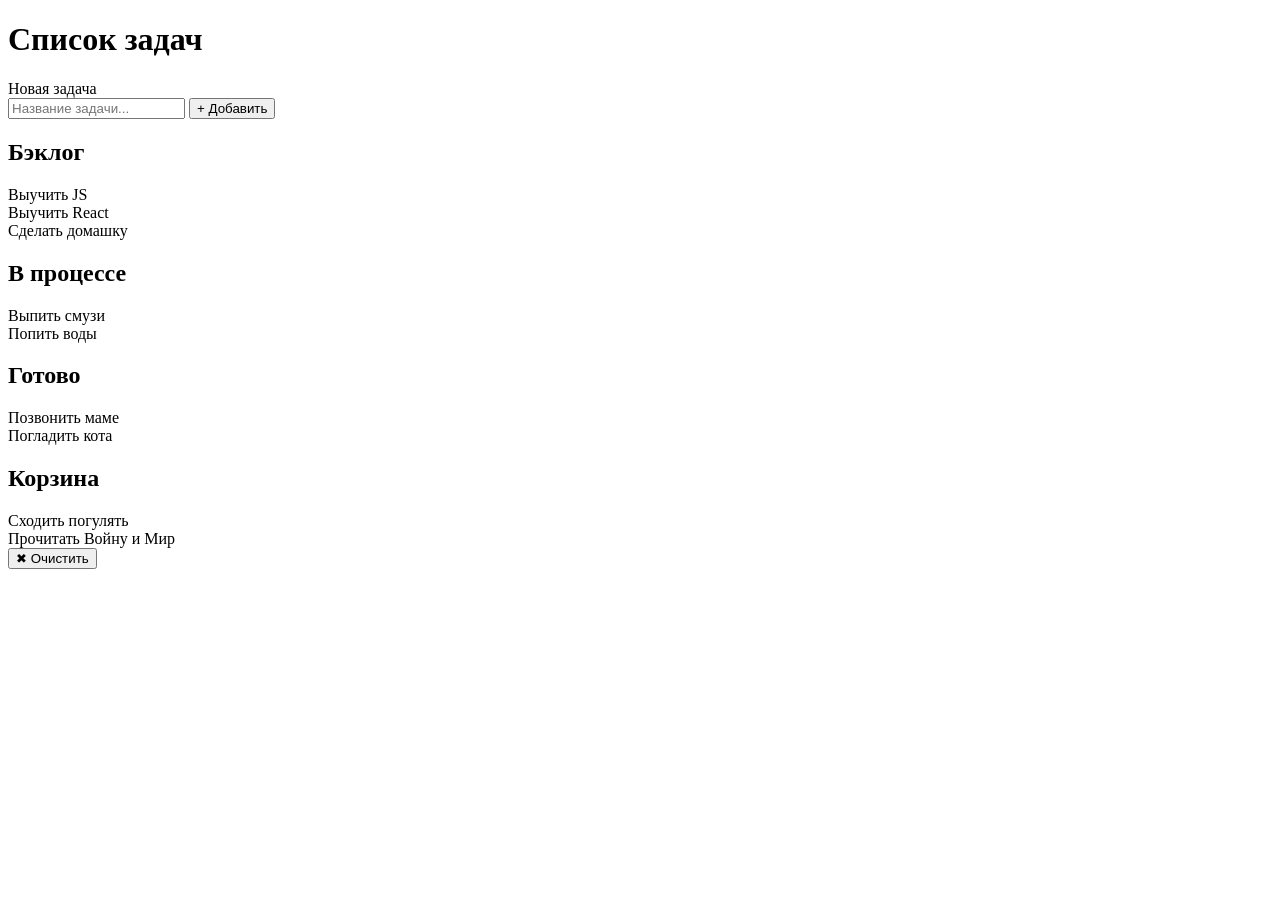
==== markup/index-copy.html @ eebfa918 "Add files via upload" ====
<!DOCTYPE html>
<html lang="ru">
<head>
    <meta charset="UTF-8">
    <meta name="viewport" content="width=device-width, initial-scale=1.0">
    <title>Список задач</title>
    <link rel="stylesheet" href="style.css">
</head>
<body>
    <div class="container">
        <h1 class="header">Список задач</h1>
        <div class="task-input-container">
            <div class="section-title">Новая задача</div>
            <div class="section-content">
                <input type="text" class="task-input" placeholder="Название задачи...">
                <button class="add-task-btn">+ Добавить</button>
            </div>
        </div>
        <div class="task-board">
            <div class="column backlog">
                <h2>Бэклог</h2>
                <div class="task backlog-state">Выучить JS</div>
                <div class="task backlog-state">Выучить React</div>
                <div class="task backlog-state">Сделать домашку</div>
            </div>
            <div class="column in-progress">
                <h2>В процессе</h2>
                <div class="task progress-state">Выпить смузи</div>
                <div class="task progress-state">Попить воды</div>
            </div>
            <div class="column done">
                <h2>Готово</h2>
                <div class="task done-state">Позвонить маме</div>
                <div class="task done-state">Погладить кота</div>
            </div>
            <div class="column trash">
                <h2>Корзина</h2>
                <div class="task trash-state">Сходить погулять</div>
                <div class="task trash-state">Прочитать Войну и Мир</div>
                <button class="clear-btn">✖ Очистить</button>
            </div>
        </div>
    </div>
</body>
</html>
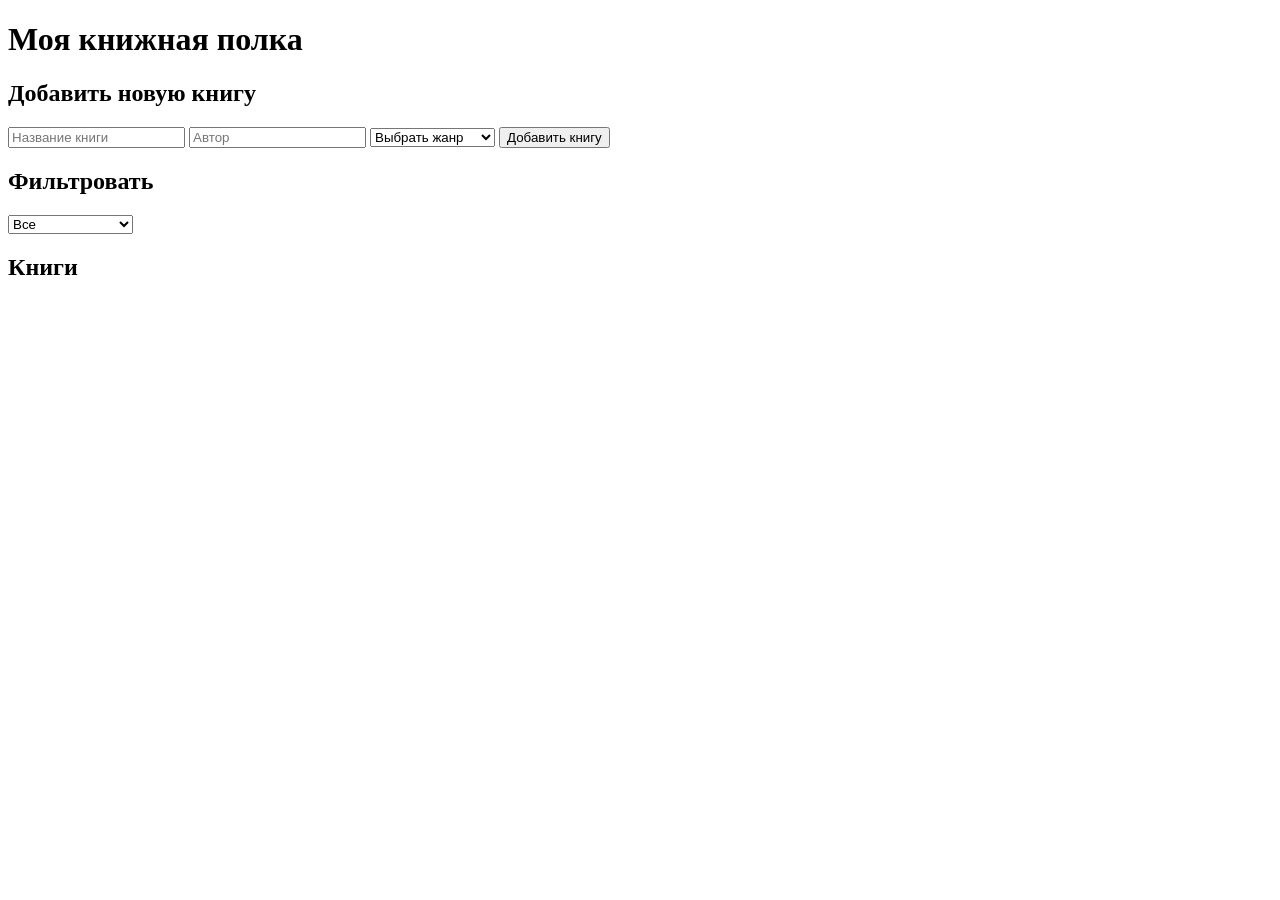
==== commit cfc6ce06: "Add files via upload" ====
--- a/markup/index-copy.html
+++ b/markup/index-copy.html
@@ -1,48 +1,48 @@
 <!DOCTYPE html>
-<html lang="ru">
+<html lang="en">
 <head>
     <meta charset="UTF-8">
     <meta name="viewport" content="width=device-width, initial-scale=1.0">
-    <title>Список задач</title>
-    <link rel="stylesheet" href="style.css">
+    <title>Книжка полка</title>
+    <link rel="stylesheet" href="styles.css">
 </head>
 <body>
     <div class="container">
-        <h1 class="header">Список задач</h1>
-        <div class="task-input-container">
-            <div class="section-title">Новая задача</div>
-            <div class="section-content">
-                <input type="text" class="task-input" placeholder="Название задачи...">
-                <button class="add-task-btn">+ Добавить</button>
-            </div>
+        <h1>Моя книжная полка</h1>
+        <div class="book-form">
+            <h2>Добавить новую книгу</h2>
+            <form id="book-form">
+                <input type="text" id="book-title" placeholder="Название книги" required />
+                <input type="text" id="book-author" placeholder="Автор" required />
+                <select id="book-genre" required>
+                    <option value="">Выбрать жанр</option>
+                    <option value="Fiction">Художественная</option>
+                    <option value="Science">Научная</option>
+                    <option value="Fantasy">Фантастика</option>
+                    <option value="Biography">Биография</option>
+                </select>
+                <button type="submit">Добавить книгу</button>
+            </form>
         </div>
-        <div class="task-board">
-            <div class="column backlog">
-                <h2>Бэклог</h2>
-                <div class="task backlog-state">Выучить JS</div>
-                <div class="task backlog-state">Выучить React</div>
-                <div class="task backlog-state">Сделать домашку</div>
-            </div>
-            <div class="column in-progress">
-                <h2>В процессе</h2>
-                <div class="task progress-state">Выпить смузи</div>
-                <div class="task progress-state">Попить воды</div>
-            </div>
-            <div class="column done">
-                <h2>Готово</h2>
-                <div class="task done-state">Позвонить маме</div>
-                <div class="task done-state">Погладить кота</div>
-            </div>
-            <div class="column trash">
-                <h2>Корзина</h2>
-                <div class="task trash-state">Сходить погулять</div>
-                <div class="task trash-state">Прочитать Войну и Мир</div>
-                <button class="clear-btn">✖ Очистить</button>
-            </div>
+        
+        <div class="book-filter">
+            <h2>Фильтровать</h2>
+            <select id="genre-filter">
+                <option value="all">Все</option>
+                <option value="Fiction">Художественная</option>
+                <option value="Science">Научная</option>
+                <option value="Fantasy">Фантастика</option>
+                <option value="Biography">Биография</option>
+            </select>
+        </div>
+
+        <div class="book-list">
+            <h2>Книги</h2>
+            <ul id="book-list">
+                
+            </ul>
         </div>
     </div>
+    <script src="main.js"></script>
 </body>
 </html>
-
-
-
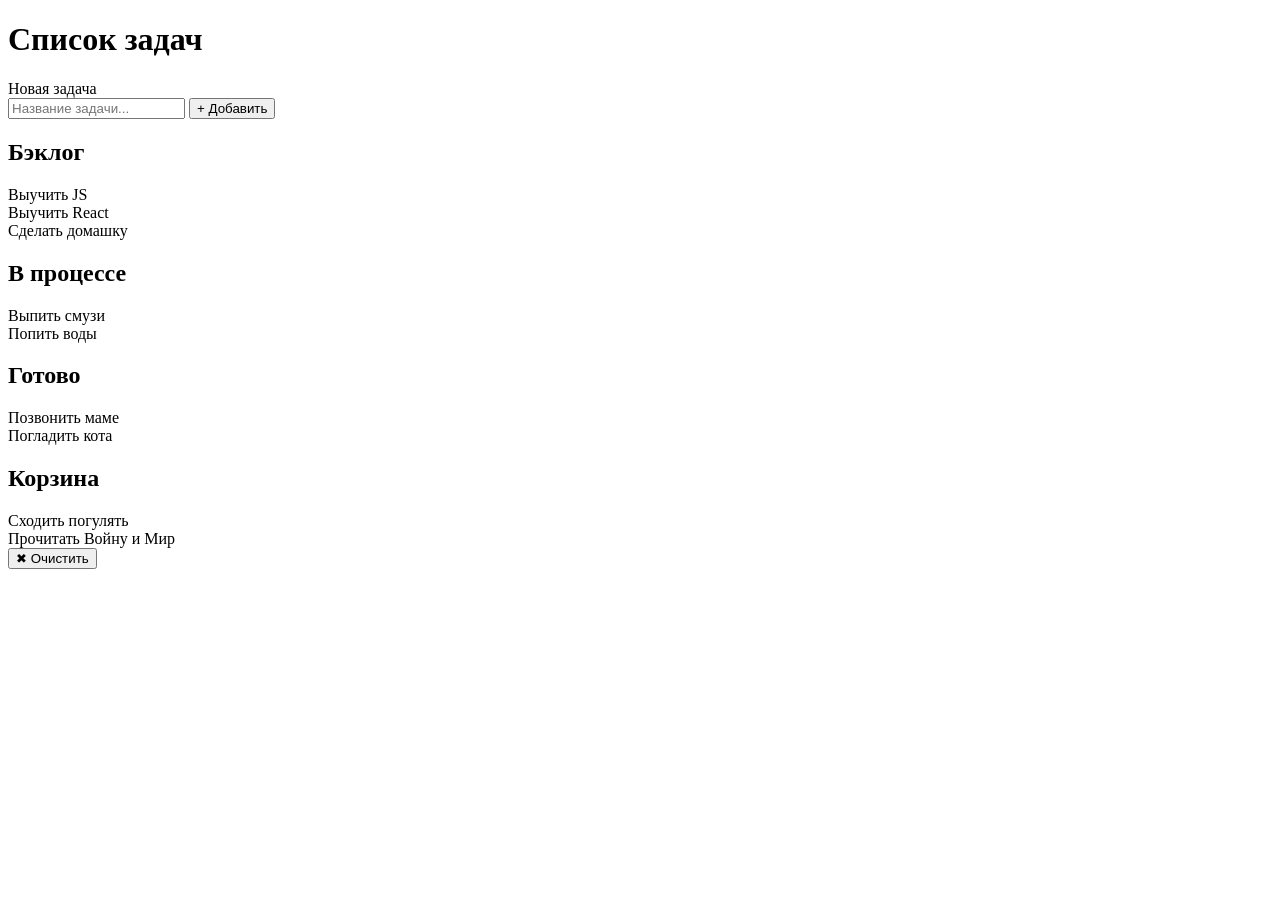
==== commit fbcafcae: "Add files via upload" ====
--- a/markup/index-copy.html
+++ b/markup/index-copy.html
@@ -1,48 +1,48 @@
 <!DOCTYPE html>
-<html lang="en">
+<html lang="ru">
 <head>
     <meta charset="UTF-8">
     <meta name="viewport" content="width=device-width, initial-scale=1.0">
-    <title>Книжка полка</title>
-    <link rel="stylesheet" href="styles.css">
+    <title>Список задач</title>
+    <link rel="stylesheet" href="style.css">
 </head>
 <body>
     <div class="container">
-        <h1>Моя книжная полка</h1>
-        <div class="book-form">
-            <h2>Добавить новую книгу</h2>
-            <form id="book-form">
-                <input type="text" id="book-title" placeholder="Название книги" required />
-                <input type="text" id="book-author" placeholder="Автор" required />
-                <select id="book-genre" required>
-                    <option value="">Выбрать жанр</option>
-                    <option value="Fiction">Художественная</option>
-                    <option value="Science">Научная</option>
-                    <option value="Fantasy">Фантастика</option>
-                    <option value="Biography">Биография</option>
-                </select>
-                <button type="submit">Добавить книгу</button>
-            </form>
+        <h1 class="header">Список задач</h1>
+        <div class="task-input-container">
+            <div class="section-title">Новая задача</div>
+            <div class="section-content">
+                <input type="text" class="task-input" placeholder="Название задачи...">
+                <button class="add-task-btn">+ Добавить</button>
+            </div>
         </div>
-        
-        <div class="book-filter">
-            <h2>Фильтровать</h2>
-            <select id="genre-filter">
-                <option value="all">Все</option>
-                <option value="Fiction">Художественная</option>
-                <option value="Science">Научная</option>
-                <option value="Fantasy">Фантастика</option>
-                <option value="Biography">Биография</option>
-            </select>
-        </div>
-
-        <div class="book-list">
-            <h2>Книги</h2>
-            <ul id="book-list">
-                
-            </ul>
+        <div class="task-board">
+            <div class="column backlog">
+                <h2>Бэклог</h2>
+                <div class="task backlog-state">Выучить JS</div>
+                <div class="task backlog-state">Выучить React</div>
+                <div class="task backlog-state">Сделать домашку</div>
+            </div>
+            <div class="column in-progress">
+                <h2>В процессе</h2>
+                <div class="task progress-state">Выпить смузи</div>
+                <div class="task progress-state">Попить воды</div>
+            </div>
+            <div class="column done">
+                <h2>Готово</h2>
+                <div class="task done-state">Позвонить маме</div>
+                <div class="task done-state">Погладить кота</div>
+            </div>
+            <div class="column trash">
+                <h2>Корзина</h2>
+                <div class="task trash-state">Сходить погулять</div>
+                <div class="task trash-state">Прочитать Войну и Мир</div>
+                <button class="clear-btn">✖ Очистить</button>
+            </div>
         </div>
     </div>
-    <script src="main.js"></script>
 </body>
 </html>
+
+
+
